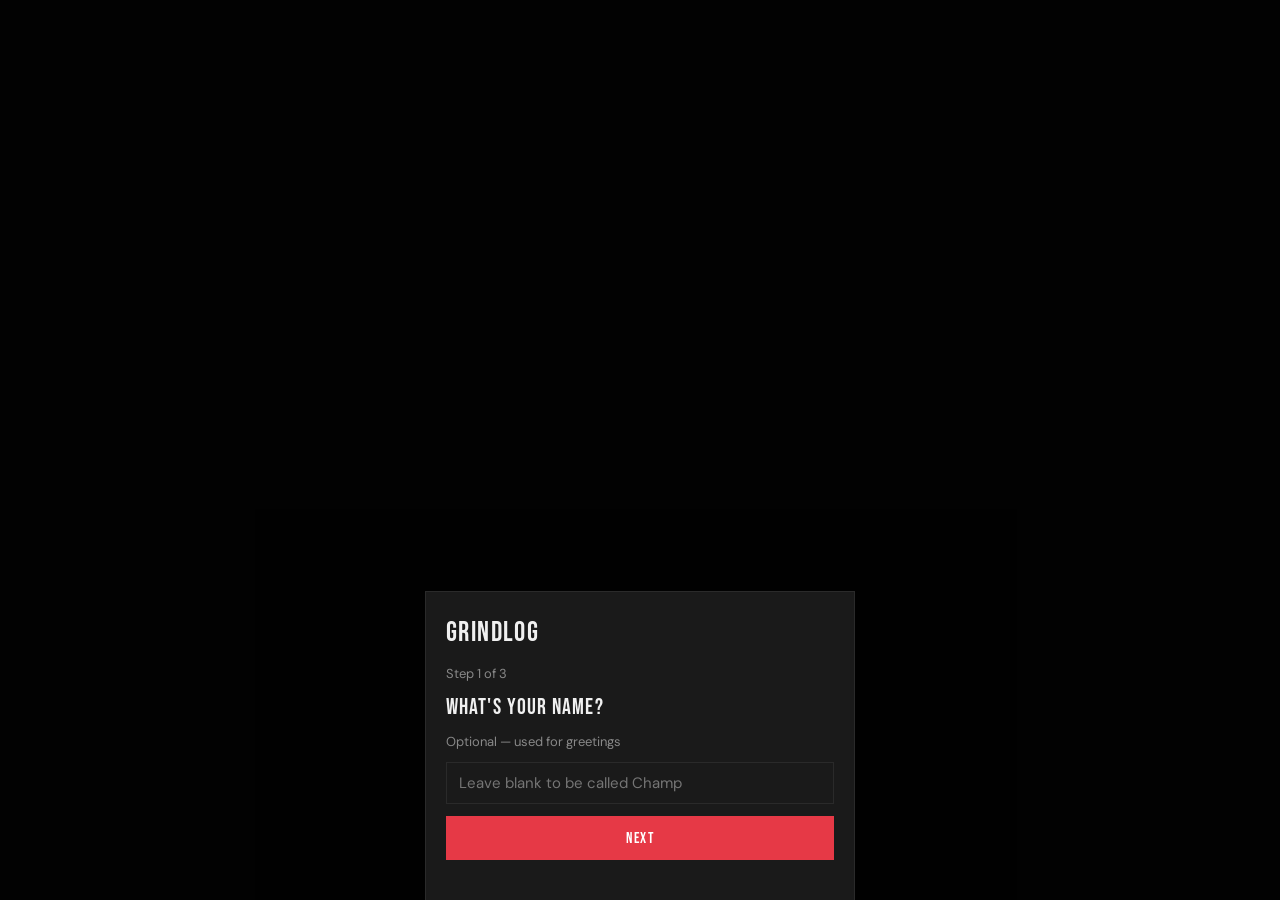
==== workout.html @ b5f9accc "refactor: split into multi-page PWA (workout/boxing/diet/progress HTML pages) Each tab is now a stan" ====
<!DOCTYPE html>
<html lang="en">

<head>
  <meta charset="UTF-8">
  <meta name="viewport" content="width=device-width, initial-scale=1.0, viewport-fit=cover">
  <meta name="theme-color" content="#e63946">

  <link rel="manifest" href="manifest.json">

  <link rel="apple-touch-icon" href="icons/192.png">

  <link rel="icon" type="image/png" href="icons/icon-192.png">

  <meta name="apple-mobile-web-app-capable" content="yes">
  <meta name="apple-mobile-web-app-status-bar-style" content="black-translucent">
  <meta name="apple-mobile-web-app-title" content="GrindLog">

  <title>GrindLog – Workout</title>

  <link rel="preconnect" href="https://fonts.googleapis.com">
  <link rel="preconnect" href="https://fonts.gstatic.com" crossorigin>
  <link
    href="https://fonts.googleapis.com/css2?family=Bebas+Neue&family=DM+Sans:ital,opsz,wght@0,9..40,400;0,9..40,500;0,9..40,700&display=swap"
    rel="stylesheet">
  <link rel="stylesheet" href="css/base.css">
  <link rel="stylesheet" href="css/components.css">
</head>

<body>

  <!-- ══════════ REST TIMER OVERLAY ══════════ -->
  <div class="overlay" id="rest-overlay" style="align-items:center;justify-content:center">
    <div class="modal" style="border:1px solid var(--border);max-width:300px;text-align:center">
      <div class="card-title" style="text-align:center">REST</div>
      <div class="timer-display" id="rest-countdown">1:00</div>
      <div class="btn-row mt-12" style="justify-content:center">
        <button class="btn btn-ghost" onclick="skipRest()">SKIP</button>
      </div>
    </div>
  </div>

  <!-- ══════════ INSTALL BANNER ══════════ -->
  <div id="install-banner"
    style="display:none;position:fixed;bottom:60px;left:50%;transform:translateX(-50%);width:100%;max-width:430px;background:var(--surface);border-top:1px solid var(--accent);padding:10px 16px;align-items:center;justify-content:space-between;z-index:150">
    <span style="font-size:13px">Add to Home Screen for offline access</span>
    <div style="display:flex;gap:8px">
      <button class="btn btn-accent" style="padding:6px 12px;font-size:12px" onclick="installPWA()">INSTALL</button>
      <button class="btn btn-ghost" style="padding:6px 10px;font-size:12px" onclick="dismissInstall()">✕</button>
    </div>
  </div>

  <!-- ══════════ APP ══════════ -->
  <main id="app">
    <section id="tab-workout" class="tab active"></section>
  </main>

  <!-- ══════════ BOTTOM NAV ══════════ -->
  <nav id="bottom-nav">
    <a class="nav-btn" href="index.html">
      <svg width="22" height="22" viewBox="0 0 1024 1024" fill="currentColor" xmlns="http://www.w3.org/2000/svg">
        <path
          d="M650.564314 118.483673s25.088756-95.013547-28.002289-97.117765-120.102302-2.75167-178.049235 25.088756-103.430419 136.936048-103.43042 136.936048-103.430419 89.348344-120.102302 206.860839a784.387813 784.387813 0 0 0-10.197366 176.106881s-35.124258 80.122156-1.294903 114.598962 109.257485 54.062222 109.257485 54.062222 90.319521 74.456953 190.027093 70.734106a495.948052 495.948052 0 0 0 190.998271-53.091045s107.153267 160.244312 159.273134 162.995982 40.951324-59.565562 40.951324-59.565563l0.971178-323.725882s0.809315-75.428131-66.201943-104.401597a125.443779 125.443779 0 0 0-117.350632 6.474517s-60.53674-52.119867-131.270846-33.505628a434.440134 434.440134 0 0 0-127.547998 59.565562 187.922875 187.922875 0 0 0 7.445696-69.924791c-3.722848-36.257299-46.616527-97.117765-16.186294-162.995982s71.705283-43.702994 71.705283-43.702994a55.195263 55.195263 0 0 0 40.951324 24.279441 108.286308 108.286308 0 0 0 51.310552-17.64306s47.425842 13.110898 56.813893-18.614238 3.399122-41.436913-20.071005-53.414771z" />
        <path
          d="M857.748879 1023.944967h-4.694026c-10.844817 0-69.601065-11.815995-180.639042-173.678936a553.08567 553.08567 0 0 1-202.814266 52.929181c-105.372775 4.208436-199.577007-64.745177-218.676833-79.636567-17.966786-5.017751-89.186481-26.869248-125.120054-63.450273-40.951324-41.760639-13.272761-120.911617-4.532162-142.763114A946.736344 946.736344 0 0 1 133.088491 424.080906c17.643061-123.339561 115.084551-217.867519 135.155556-236.319894 9.873639-22.660812 57.461344-126.091231 121.559068-156.521464 67.334984-32.372588 141.9538-32.372588 206.051525-29.459056a52.767319 52.767319 0 0 1 41.27505 21.689634c19.585416 27.031111 14.729528 72.190872 10.359228 95.660999 24.279441 16.186294 28.649741 36.581025 18.128649 72.352735s-45.645349 41.760639-77.694211 35.77171a128.19545 128.19545 0 0 1-59.727426 18.128649 77.04676 77.04676 0 0 1-57.137618-29.944644 26.383659 26.383659 0 0 0-15.215117 0.809315 70.572242 70.572242 0 0 0-33.991217 39.332694c-20.718456 44.512309-6.150792 86.758537 6.798243 123.987013a210.421824 210.421824 0 0 1 12.301584 45.321624 199.900732 199.900732 0 0 1 0 39.008969 476.03891 476.03891 0 0 1 107.962582-44.512309c68.144298-17.966786 127.062409 16.186294 151.018124 32.372588a159.273134 159.273134 0 0 1 135.155556-1.780492c84.654318 36.419162 84.654318 129.490353 84.492455 132.727612l-0.971177 355.289156a88.862755 88.862755 0 0 1-16.186295 67.820572 57.946933 57.946933 0 0 1-44.674171 18.12865z" />
      </svg>
      Today
    </a>
    <a class="nav-btn active" href="workout.html">
      <svg width="22" height="22" viewBox="0 -131.5 1287 1287" fill="currentColor" xmlns="http://www.w3.org/2000/svg">
        <path
          d="M1128.170143 656.727291h-9.881771v147.19722a55.996704 55.996704 0 0 1-61.761071 48.791246c-33.762719 0-61.761071-21.822245-61.761071-48.791246V315.188568c0-26.969001 27.586612-48.791246 61.761071-48.791246a55.996704 55.996704 0 0 1 61.761071 48.791246v168.607724h9.881771c60.114109 0 108.905355 38.909475 108.905356 86.87724s-48.997116 87.08311-108.905356 87.08311M898.213089 1023.999794a97.582492 97.582492 0 0 1-97.788363-97.582492V193.107518a97.685427 97.685427 0 1 1 195.370855 0v732.486303a97.582492 97.582492 0 0 1-97.582492 97.788362z m-440.562307-367.272503v-195.370855h342.773944v195.370855H457.650782z m-95.729661 366.243152a97.582492 97.582492 0 0 1-97.582492-97.582492V193.107518a97.582492 97.582492 0 0 1 97.582492-97.582493 95.93553 95.93553 0 0 1 95.729661 97.582493v732.486303a95.93553 95.93553 0 0 1-95.729661 97.788362z m-157.078991-170.872297c-33.968589 0-61.761071-21.822245-61.761071-48.791246v-146.579609h-9.675901c-61.761071 0-110.140577-38.909475-110.140577-87.08311s49.202987-86.87724 110.140577-86.87724h9.675901v-168.607724c0-26.969001 27.792482-48.791246 61.761071-48.791246a53.938002 53.938002 0 0 1 59.290629 48.791246v488.324202a53.938002 53.938002 0 0 1-59.290629 49.820597z" />
        <path
          d="M916.123799 992.913388a123.522142 123.522142 0 0 1-123.522142-123.522142V619.670649h-302.629248v250.338208a123.522142 123.522142 0 0 1-34.79207 86.67137 119.198867 119.198867 0 0 1-86.053759 36.233161 123.522142 123.522142 0 0 1-123.522143-123.522142v-58.467147a96.553141 96.553141 0 0 1-37.056642 7.205458c-47.556025 0-86.4655-32.733368-86.4655-73.083934v-126.404326c-68.348919-5.558496-122.081051-53.526262-122.08105-111.581668s53.732132-105.817302 122.08105-111.375798v-148.226571c0-41.174047 38.703605-73.083934 86.4655-73.083934a95.72966 95.72966 0 0 1 37.262513 7.411329V123.523377a123.522142 123.522142 0 0 1 123.522142-123.522142 118.992997 118.992997 0 0 1 86.053759 36.233162 123.522142 123.522142 0 0 1 34.79207 86.67137V373.243975h302.629248V123.523377a123.522142 123.522142 0 0 1 123.522143-123.522142 123.522142 123.522142 0 0 1 123.522142 123.522142v59.702369a97.376622 97.376622 0 0 1 39.115345-8.028939c47.350155 0 85.847889 32.733368 85.847889 73.083934v148.226571c67.937178 5.558496 121.051699 53.526262 121.051699 111.375798a102.935119 102.935119 0 0 1-41.174047 80.907003 146.991349 146.991349 0 0 1-79.671782 30.468795v126.404326c0 41.174047-38.497734 73.083934-85.847889 73.083934a97.376622 97.376622 0 0 1-39.115345-8.028939v59.290628a123.522142 123.522142 0 0 1-123.933883 122.904531z m0-945.561998a76.171988 76.171988 0 0 0-76.171987 76.171987v746.69135a76.171988 76.171988 0 0 0 76.171987 76.171988 76.171988 76.171988 0 0 0 76.171988-76.171988V123.523377a76.171988 76.171988 0 0 0-76.171988-76.171987z m-546.585479 0a76.171988 76.171988 0 0 0-76.171988 76.171987v746.69135a76.171988 76.171988 0 0 0 76.171988 76.171988 72.672194 72.672194 0 0 0 52.702781-22.028116 76.995469 76.995469 0 0 0 20.587023-54.143872V123.523377a76.995469 76.995469 0 0 0-20.587023-54.143872 72.672194 72.672194 0 0 0-52.496911-22.028115z m708.399486 174.16622a35.615551 35.615551 0 0 0-38.909475 26.351391v497.794233a35.615551 35.615551 0 0 0 39.115345 26.35139 35.203811 35.203811 0 0 0 38.909475-26.35139v-174.989702l24.910298 1.646962h8.64655a102.935119 102.935119 0 0 0 63.819774-20.587024 57.437796 57.437796 0 0 0 23.880947-44.467971c0-35.409681-41.174047-65.260865-87.700721-65.260865H1142.16932l-24.910299 1.646962v-196.811947a35.203811 35.203811 0 0 0-39.321215-25.322039zM169.84419 570.261792v175.195571c0 13.999176 18.528321 26.35139 39.732956 26.351391a44.056231 44.056231 0 0 0 28.410093-9.058291 22.645726 22.645726 0 0 0 8.85242-17.2931V247.869001a32.733368 32.733368 0 0 0-37.056643-26.351391c-20.587024 0-39.732956 12.352214-39.732956 26.351391v197.017816L145.139762 443.033985h-8.23481c-48.997116 0-88.935942 29.233574-88.935942 65.260865s39.938826 65.260865 88.935942 65.260866H145.139762z m320.745829 2.470443h302.629249v-152.343976h-302.629249v152.343976z" />
      </svg>
      Workout
    </a>
    <a class="nav-btn" href="boxing.html">
      <svg width="22" height="22" viewBox="0 -21 1066 1066" fill="currentColor" xmlns="http://www.w3.org/2000/svg">
        <path
          d="M812.148503 580.828743a288.80479 288.80479 0 0 1-119.262275-23.453893s-14.102994 100.713772 19.468263 134.438324 67.908982 32.191617 103.626347 32.191616 103.166467 5.82515 120.641916-41.082634 8.277844-115.736527 8.277845-115.736527a674.491018 674.491018 0 0 1-132.752096 13.643114zM629.729341 251.401198s-34.950898 23.913772-34.950898 89.370059 89.37006 168.622754 89.37006 168.622755a321.916168 321.916168 0 0 0 133.058683 26.213174 752.517365 752.517365 0 0 0 148.23473-15.329342s82.931737-87.223952 82.931737-268.263473-196.215569-183.952096-226.874252-183.952096S605.662275 87.837126 629.729341 251.401198z" />
        <path
          d="M792.526946 553.235928a373.116168 373.116168 0 0 1-155.439521-30.658682 18.39521 18.39521 0 0 1-5.671856-4.292216c-4.292216-4.905389-103.473054-119.568862-103.473054-197.901796a147.161677 147.161677 0 0 1 37.556886-106.232336 168.622754 168.622754 0 0 1 38.016767-134.131736C660.081437 14.562874 762.634731 0.306587 797.279042 0.306587a371.583234 371.583234 0 0 1 145.628742 27.746108c81.092216 35.564072 123.861078 102.4 123.861078 193.302994 0 205.25988-92.895808 305.360479-96.728143 309.499401a18.39521 18.39521 0 0 1-9.350899 5.211976 844.34012 844.34012 0 0 1-168.162874 17.168862z m-135.971257-62.390419a353.647904 353.647904 0 0 0 135.971257 25.6 832.68982 832.68982 0 0 0 154.213174-15.329341c16.095808-19.77485 83.238323-112.517365 83.238323-280.22036 0-55.492216-22.687425-183.952096-232.699401-183.952095-28.052695 0-118.802395 12.263473-166.016767 66.989221a137.964072 137.964072 0 0 0-28.205988 114.663473 18.39521 18.39521 0 0 1-7.511377 17.628743c-1.686228 1.226347-30.658683 23.607186-30.658682 84.00479-0.306587 51.813174 63.923353 137.964072 91.669461 170.615569z" />
        <path
          d="M611.487425 349.968862a18.39521 18.39521 0 0 1-13.02994-30.658682c4.138922-4.138922 13.796407-13.796407-29.432335-88.143713a18.39521 18.39521 0 0 1 31.731736-18.39521c48.287425 83.08503 45.988024 110.677844 23.607186 132.598803a18.241916 18.241916 0 0 1-12.876647 4.598802z" />
        <path
          d="M827.477844 730.28982h-35.257485c-42.308982 0-90.28982 0-135.66467-45.221557s-30.658683-167.856287-29.279042-181.499401a18.39521 18.39521 0 0 1 26.366467-13.796407 343.530539 343.530539 0 0 0 139.037126 26.979641 819.2 819.2 0 0 0 160.038323-16.402395 18.39521 18.39521 0 0 1 22.227545 15.329341c0 3.679042 11.803593 90.443114-11.190419 151.913772-21.614371 57.331737-87.990419 62.697006-136.277845 62.697006z m-30.658682-37.097006h13.643113c41.082635 0 103.013174 1.532934 118.189222-38.936527a301.988024 301.988024 0 0 0 11.037126-114.663473 866.874251 866.874251 0 0 1-147.774851 13.336527 405.001198 405.001198 0 0 1-131.525748-21.307784c-3.219162 45.068263 0 105.312575 21.307784 126.926946 34.644311 34.644311 69.59521 34.797605 109.604791 34.491018h5.365269z" />
        <path
          d="M389.82515 852.464671a288.958084 288.958084 0 0 0 102.093413-66.069461s50.586826 88.297006 31.731736 132.138922-51.046707 55.185629-84.311377 68.368862-93.662275 43.688623-127.386826 6.74491S261.211976 889.101796 261.211976 889.101796a674.491018 674.491018 0 0 0 128.613174-36.637125zM431.674251 490.845509s40.776048 9.197605 64.843114 69.288623-20.541317 187.017964-20.541317 187.017964a318.697006 318.697006 0 0 1-112.517365 72.814371 744.239521 744.239521 0 0 1-141.796408 40.469461S113.590419 810.768862 47.061078 644.445509s112.977246-240.210778 141.02994-251.554491 205.566467-61.623952 243.583233 97.954491z" />
        <path
          d="M230.093413 873.005988a18.39521 18.39521 0 0 1-7.66467-1.686228c-5.211976-2.452695-128.613174-61.317365-204.8-251.554491-33.724551-84.464671-18.85509-162.491018 43.228742-225.49461a371.583234 371.583234 0 0 1 124.780838-79.865869c32.191617-12.876647 132.752096-37.71018 209.552096 2.146108a168.622754 168.622754 0 0 1 85.077844 110.524551 147.008383 147.008383 0 0 1 74.347306 84.617964c29.125749 72.814371-20.541317 216.143713-22.687425 222.275449a18.548503 18.548503 0 0 1-3.679042 6.131737 373.116168 373.116168 0 0 1-132.905389 86.457485 844.033533 844.033533 0 0 1-162.644312 45.988024h-2.912575z m66.376048-541.432335a291.257485 291.257485 0 0 0-97.03473 17.015569c-194.989222 78.026347-168.622754 206.026347-147.621557 257.532934 62.543713 156.512575 158.811976 216.91018 181.192814 229.940119a834.529341 834.529341 0 0 0 149.001198-43.075449 349.968862 349.968862 0 0 0 116.656287-74.194012c13.796407-40.622754 41.235928-144.402395 21.920958-192.843113-22.687425-56.718563-59.171257-66.376048-59.631138-66.529342a18.39521 18.39521 0 0 1-13.796407-13.643113 137.964072 137.964072 0 0 0-68.828742-95.961677 178.74012 178.74012 0 0 0-81.858683-18.088623z" />
        <path
          d="M481.341317 571.784431a18.241916 18.241916 0 0 1-7.20479-1.532934c-28.512575-12.263473-41.235928-36.943713-27.286228-131.985629a18.39521 18.39521 0 0 1 36.330539 5.36527c-12.57006 85.077844 0 90.596407 5.36527 92.895808a18.39521 18.39521 0 0 1-7.204791 35.257485z" />
        <path
          d="M345.676647 1023.846707a85.844311 85.844311 0 0 1-66.529342-27.899402c-44.301796-48.594012-65.916168-133.365269-66.835928-136.891018a18.39521 18.39521 0 0 1 15.329342-22.687425 822.725749 822.725749 0 0 0 154.826347-44.148503 339.54491 339.54491 0 0 0 119.108982-76.646706 18.701796 18.701796 0 0 1 15.329341-6.131737 18.39521 18.39521 0 0 1 14.102994 9.197605c6.898204 11.956886 66.222754 118.649102 40.162874 179.353293s-67.908982 76.646707-109.14491 91.976048l-4.905389 1.992815-12.11018 5.058682a271.635928 271.635928 0 0 1-99.334131 26.826348z m-91.976048-154.979641a301.988024 301.988024 0 0 0 52.732934 102.4c29.125749 31.88503 86.304192 7.971257 124.167665-7.664671l12.570059-5.211976 4.90539-1.992814c37.403593-15.329341 69.748503-27.746108 88.910179-72.661078 11.956886-28.052695-7.511377-85.077844-27.286227-125.700599a404.847904 404.847904 0 0 1-114.203593 68.522156 866.414371 866.414371 0 0 1-142.102994 42.462275z" />
      </svg>
      Boxing
    </a>
    <a class="nav-btn" href="diet.html">
      <svg width="22" height="22" viewBox="0 0 1024 1024" fill="currentColor" xmlns="http://www.w3.org/2000/svg">
        <path d="M64 448h896v80H64z" />
        <path d="M128 528c0 0 64 352 384 352s384-352 384-352H128z" />
        <path d="M192 448c0 0 72-224 320-224s320 224 320 224H192z" />
      </svg>
      Diet
    </a>
    <a class="nav-btn" href="progress.html">
      <svg width="22" height="22" viewBox="0 0 1024 1024" fill="currentColor" xmlns="http://www.w3.org/2000/svg">
        <path d="M160 576h160v384H160z" />
        <path d="M432 320h160v640H432z" />
        <path d="M704 128h160v832H704z" />
        <path d="M64 960h896v64H64z" />
      </svg>
      Progress
    </a>
  </nav>

  <script src="js/core.js"></script>
  <script src="js/data.js"></script>
  <script src="js/pwa.js"></script>
  <script src="js/workout.js"></script>
  <script>
    (function () {
      if (!load('profile')) { window.location.href = 'index.html'; return; }
      renderWorkout();
      registerSW();
      handleInstallPrompt();
    })();
  </script>
</body>

</html>
---- css/base.css ----
/* ── Design Tokens ── */
:root {
  --bg: #0d0d0d;
  --surface: #1a1a1a;
  --border: #2a2a2a;
  --accent: #e63946;
  --text: #f0f0f0;
  --muted: #888;
}

/* ── Reset ── */
*, *::before, *::after {
  box-sizing: border-box;
  margin: 0;
  padding: 0;
}

html { height: 100%; }

body {
  min-height: 100%;
  background: var(--bg);
  color: var(--text);
  font-family: 'DM Sans', sans-serif;
  font-size: 16px;
  max-width: 430px;
  margin: 0 auto;
  overflow-x: hidden;
  -webkit-font-smoothing: antialiased;
}

/* ── Typography ── */
h1, h2, h3, .heading {
  font-family: 'Bebas Neue', sans-serif;
  letter-spacing: 0.05em;
  font-weight: 400;
}

/* ── Animations ── */
@keyframes pop {
  0%, 100% { transform: scale(1); }
  50% { transform: scale(1.25); }
}
.pop { animation: pop 0.2s ease; }

@keyframes pulse-border {
  0%, 100% { border-color: var(--border); }
  50% { border-color: var(--accent); }
}
.timer-active { animation: pulse-border 1.5s infinite; }

/* ── Utilities ── */
.muted { color: var(--muted); }
.accent { color: var(--accent); }
.mt-8 { margin-top: 8px; }
.mt-12 { margin-top: 12px; }
.mb-12 { margin-bottom: 12px; }
.text-sm { font-size: 13px; }
.text-xs { font-size: 11px; }
.flex { display: flex; }
.flex-between { display: flex; justify-content: space-between; align-items: center; }
.gap-8 { gap: 8px; }
.w-full { width: 100%; }
---- css/components.css ----
/* ── Tabs ── */
.tab {
  display: none;
  padding: 20px 16px 80px;
  min-height: 100dvh;
}
.tab.active { display: block; }

/* ── Bottom Nav ── */
#bottom-nav {
  position: fixed;
  bottom: 0;
  left: 50%;
  transform: translateX(-50%);
  width: 100%;
  max-width: 430px;
  height: 60px;
  background: var(--surface);
  border-top: 1px solid var(--border);
  display: flex;
  z-index: 200;
}

.nav-btn {
  flex: 1;
  display: flex;
  flex-direction: column;
  align-items: center;
  justify-content: center;
  gap: 3px;
  background: none;
  border: none;
  color: var(--muted);
  font-family: 'DM Sans', sans-serif;
  font-size: 9px;
  font-weight: 500;
  letter-spacing: 0.06em;
  text-transform: uppercase;
  cursor: pointer;
  padding: 6px 4px;
  min-height: 44px;
  transition: color 0.15s;
}
.nav-btn.active { color: var(--accent); }
.nav-btn svg { display: block; }

/* ── Cards ── */
.card {
  background: var(--surface);
  border: 1px solid var(--border);
  padding: 16px;
  margin-bottom: 12px;
}
.card-title {
  font-family: 'Bebas Neue', sans-serif;
  font-size: 13px;
  letter-spacing: 0.12em;
  color: var(--muted);
  text-transform: uppercase;
  margin-bottom: 10px;
}

/* ── Buttons ── */
.btn {
  display: inline-flex;
  align-items: center;
  justify-content: center;
  padding: 10px 18px;
  font-family: 'Bebas Neue', sans-serif;
  font-size: 15px;
  letter-spacing: 0.1em;
  border: 1px solid var(--border);
  background: none;
  color: var(--text);
  cursor: pointer;
  min-height: 44px;
  transition: border-color 0.15s, color 0.15s;
}
.btn-accent { background: var(--accent); border-color: var(--accent); color: #fff; }
.btn-ghost { border-color: var(--border); color: var(--muted); }
.btn-outline { border-color: var(--accent); color: var(--accent); }
.btn:active { opacity: 0.8; }
.btn-row { display: flex; gap: 8px; flex-wrap: wrap; }
.btn-full { width: 100%; }

/* ── Progress Bar ── */
.prog-track { height: 3px; background: var(--border); margin-top: 8px; }
.prog-fill { height: 100%; background: var(--accent); transition: width 0.4s ease; }

/* ── Checklist ── */
.check-item {
  display: flex;
  align-items: center;
  gap: 12px;
  padding: 12px 0;
  border-bottom: 1px solid var(--border);
  cursor: pointer;
  min-height: 44px;
  -webkit-user-select: none;
  user-select: none;
}
.check-item:last-child { border-bottom: none; }
.check-dot {
  width: 20px;
  height: 20px;
  border: 2px solid var(--border);
  border-radius: 50%;
  flex-shrink: 0;
  display: flex;
  align-items: center;
  justify-content: center;
  transition: background 0.15s, border-color 0.15s;
}
.check-dot.done { background: var(--accent); border-color: var(--accent); }
.check-dot.done::after {
  content: '';
  width: 5px;
  height: 9px;
  border-right: 2px solid #fff;
  border-bottom: 2px solid #fff;
  transform: rotate(45deg) translate(-1px, -1px);
  display: block;
}
.check-label { flex: 1; font-size: 14px; line-height: 1.4; }
.check-label.done { color: var(--muted); text-decoration: line-through; }

/* ── Collapsible ── */
.collapsible { border-bottom: 1px solid var(--border); }
.collapsible-trigger {
  display: flex;
  justify-content: space-between;
  align-items: center;
  padding: 14px 0;
  cursor: pointer;
  font-family: 'Bebas Neue', sans-serif;
  font-size: 18px;
  letter-spacing: 0.05em;
  -webkit-user-select: none;
  user-select: none;
}
.collapsible-arrow { font-size: 12px; color: var(--muted); transition: transform 0.2s; }
.collapsible-trigger.open .collapsible-arrow { transform: rotate(180deg); }
.collapsible-body { display: none; padding-bottom: 12px; }
.collapsible-body.open { display: block; }

/* ── Section Header ── */
.section-header { font-size: 22px; margin-bottom: 16px; }

/* ── Badge ── */
.badge {
  display: inline-block;
  padding: 2px 8px;
  font-size: 10px;
  letter-spacing: 0.1em;
  text-transform: uppercase;
  border: 1px solid var(--border);
  color: var(--muted);
}
.badge-accent { border-color: var(--accent); color: var(--accent); }

/* ── Stat Row ── */
.stat-row { display: flex; gap: 8px; margin-bottom: 16px; }
.stat-box {
  flex: 1;
  background: var(--surface);
  border: 1px solid var(--border);
  padding: 12px 10px;
  text-align: center;
}
.stat-val { font-family: 'Bebas Neue', sans-serif; font-size: 24px; letter-spacing: 0.05em; line-height: 1; }
.stat-lbl { font-size: 10px; color: var(--muted); text-transform: uppercase; letter-spacing: 0.08em; margin-top: 4px; }

/* ── Editable Inline ── */
.editable {
  background: none;
  border: none;
  border-bottom: 1px solid var(--border);
  color: inherit;
  font-family: 'Bebas Neue', sans-serif;
  font-size: inherit;
  width: 60px;
  text-align: center;
  padding: 0 2px;
}
.editable:focus { outline: none; border-bottom-color: var(--accent); }

/* ── Timer ── */
.timer-display {
  font-family: 'Bebas Neue', sans-serif;
  font-size: 72px;
  letter-spacing: 0.05em;
  text-align: center;
  line-height: 1;
  color: var(--text);
}
.timer-label {
  text-align: center;
  color: var(--muted);
  font-size: 12px;
  letter-spacing: 0.1em;
  text-transform: uppercase;
  margin-top: 6px;
}

/* ── Set Circles ── */
.set-circles { display: flex; gap: 8px; margin-top: 8px; }
.set-circle {
  width: 36px;
  height: 36px;
  border: 2px solid var(--border);
  border-radius: 50%;
  cursor: pointer;
  display: flex;
  align-items: center;
  justify-content: center;
  font-size: 11px;
  color: var(--muted);
  transition: all 0.15s;
}
.set-circle.done { background: var(--accent); border-color: var(--accent); color: #fff; }

/* ── Divider ── */
.divider { border: none; border-top: 1px solid var(--border); margin: 16px 0; }

/* ── Input ── */
.input {
  background: var(--surface);
  border: 1px solid var(--border);
  color: var(--text);
  font-family: 'DM Sans', sans-serif;
  font-size: 15px;
  padding: 10px 12px;
  width: 100%;
}
.input:focus { outline: none; border-color: var(--accent); }
.input-label {
  font-size: 12px;
  color: var(--muted);
  text-transform: uppercase;
  letter-spacing: 0.08em;
  margin-bottom: 6px;
  display: block;
}

/* ── Modal / Overlay ── */
.overlay {
  display: none;
  position: fixed;
  inset: 0;
  background: rgba(0,0,0,0.85);
  z-index: 300;
  align-items: flex-end;
}
.overlay.open { display: flex; }
.modal {
  background: var(--surface);
  border: 1px solid var(--border);
  border-bottom: none;
  width: 100%;
  max-width: 430px;
  margin: 0 auto;
  padding: 24px 20px 40px;
  max-height: 90dvh;
  overflow-y: auto;
}
.modal-title { font-size: 28px; margin-bottom: 16px; }

/* ── Calendar ── */
.cal-grid {
  display: grid;
  grid-template-columns: repeat(7, 1fr);
  gap: 2px;
  margin-bottom: 16px;
}
.cal-day-header {
  text-align: center;
  font-size: 9px;
  letter-spacing: 0.08em;
  text-transform: uppercase;
  color: var(--muted);
  padding: 4px 0 6px;
}
.cal-cell {
  aspect-ratio: 1;
  display: flex;
  flex-direction: column;
  align-items: center;
  justify-content: center;
  gap: 2px;
  cursor: pointer;
  border: 1px solid transparent;
  font-size: 12px;
  position: relative;
  min-height: 44px;
}
.cal-cell:active { opacity: 0.7; }
.cal-cell.cal-today { border-color: var(--accent); }
.cal-cell.cal-selected { background: var(--surface); border-color: var(--accent); }
.cal-cell.cal-empty { cursor: default; }
.cal-cell-num { font-size: 12px; font-weight: 500; line-height: 1; }
.cal-cell-type {
  font-family: 'Bebas Neue', sans-serif;
  font-size: 8px;
  letter-spacing: 0.06em;
  color: var(--muted);
  line-height: 1;
  text-align: center;
}
.cal-cell.cal-today .cal-cell-num { color: var(--accent); }
.cal-cell.cal-selected .cal-cell-type { color: var(--accent); }
.cal-dot {
  width: 4px;
  height: 4px;
  border-radius: 50%;
  background: var(--accent);
  position: absolute;
  bottom: 4px;
}
.cal-month-nav {
  display: flex;
  justify-content: space-between;
  align-items: center;
  margin-bottom: 10px;
}
.cal-month-label { font-family: 'Bebas Neue', sans-serif; font-size: 18px; letter-spacing: 0.05em; }

/* ── Nav link reset ── */
#bottom-nav a.nav-btn { text-decoration: none; color: var(--muted); }
#bottom-nav a.nav-btn.active { color: var(--accent); }

/* ── Install Banner ── */
#install-banner {
  display: none;
  position: fixed;
  bottom: 60px;
  left: 50%;
  transform: translateX(-50%);
  width: 100%;
  max-width: 430px;
  background: var(--surface);
  border-top: 1px solid var(--accent);
  padding: 10px 16px;
  align-items: center;
  justify-content: space-between;
  z-index: 150;
}

/* ── Onboarding Extras ── */
.ob-option-grid {
  display: grid;
  grid-template-columns: 1fr 1fr;
  gap: 8px;
  margin-bottom: 16px;
}
.ob-option {
  border: 1px solid var(--border);
  padding: 16px 12px;
  text-align: center;
  cursor: pointer;
  transition: border-color 0.15s, background 0.15s;
  -webkit-user-select: none;
  user-select: none;
}
.ob-option.selected {
  border-color: var(--accent);
  background: rgba(230,57,70,0.08);
}
.ob-option-icon { font-size: 28px; margin-bottom: 6px; }
.ob-option-label {
  font-family: 'Bebas Neue', sans-serif;
  font-size: 14px;
  letter-spacing: 0.08em;
}
.ob-option-sub { font-size: 11px; color: var(--muted); margin-top: 2px; }
.ob-option-3col { grid-template-columns: 1fr 1fr 1fr; }
.ob-equip-list { margin-bottom: 16px; }
.ob-equip-item {
  display: flex;
  align-items: center;
  gap: 12px;
  padding: 10px 0;
  border-bottom: 1px solid var(--border);
  cursor: pointer;
  -webkit-user-select: none;
  user-select: none;
}
.ob-equip-box {
  width: 20px;
  height: 20px;
  border: 2px solid var(--border);
  flex-shrink: 0;
  display: flex;
  align-items: center;
  justify-content: center;
  transition: background 0.15s, border-color 0.15s;
}
.ob-equip-box.checked {
  background: var(--accent);
  border-color: var(--accent);
}
.ob-equip-box.checked::after {
  content: '';
  width: 5px;
  height: 9px;
  border-right: 2px solid #fff;
  border-bottom: 2px solid #fff;
  transform: rotate(45deg) translate(-1px, -1px);
  display: block;
}
.ob-analyze-screen {
  text-align: center;
  padding: 32px 0;
}
.ob-analyze-ring {
  width: 80px;
  height: 80px;
  border: 3px solid var(--border);
  border-top-color: var(--accent);
  border-radius: 50%;
  margin: 0 auto 20px;
  animation: spin 1s linear infinite;
}
@keyframes spin { to { transform: rotate(360deg); } }
.ob-plan-summary { margin-bottom: 16px; }
.ob-plan-row {
  display: flex;
  justify-content: space-between;
  padding: 10px 0;
  border-bottom: 1px solid var(--border);
  font-size: 13px;
}
.ob-plan-row:last-child { border-bottom: none; }
.ob-plan-key { color: var(--muted); text-transform: uppercase; letter-spacing: 0.06em; font-size: 11px; }
.ob-plan-val { font-family: 'Bebas Neue', sans-serif; font-size: 15px; color: var(--accent); }
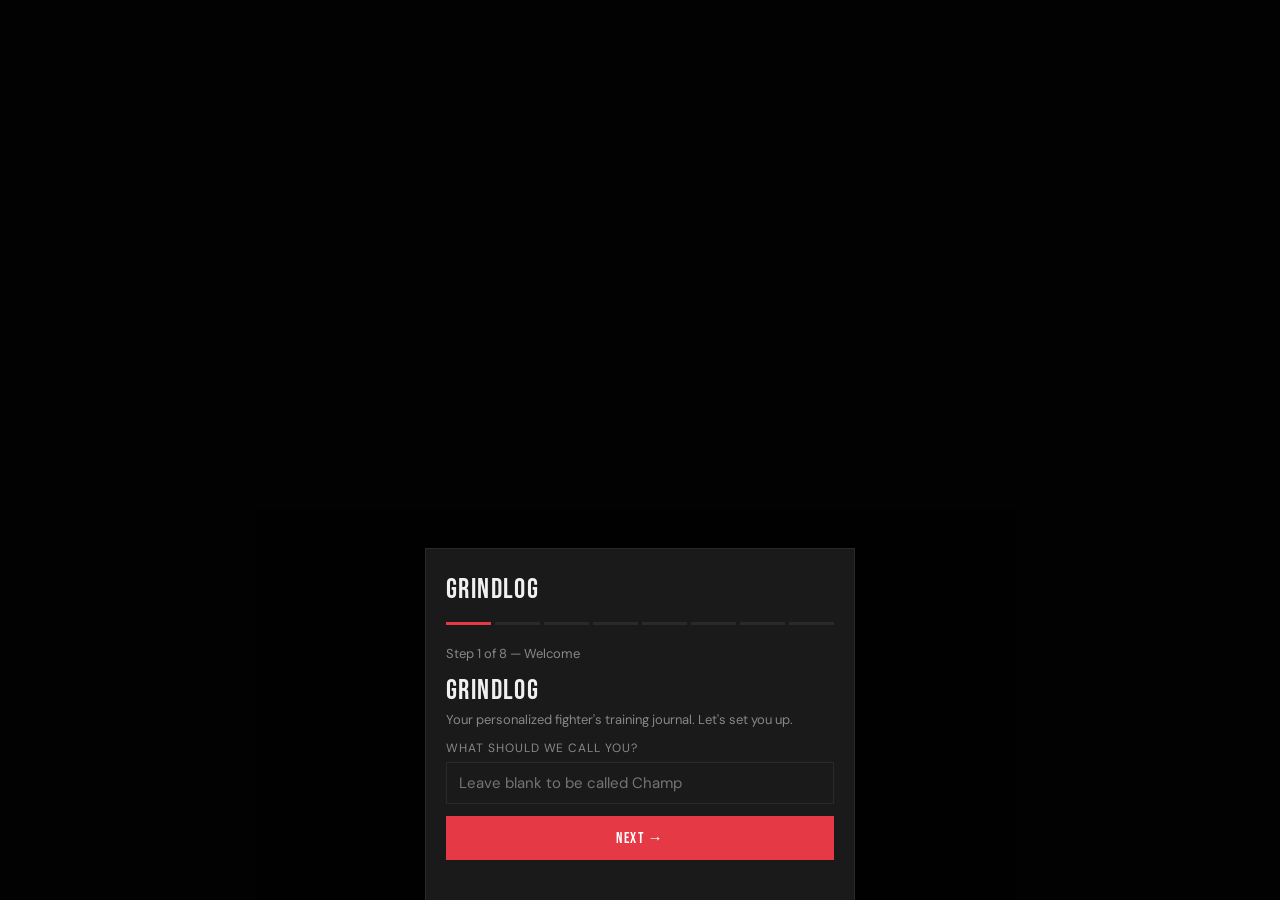
==== commit 2861f42c: "fixed workout.html" ====
--- a/workout.html
+++ b/workout.html
@@ -117,6 +117,7 @@
 
   <script src="js/core.js"></script>
   <script src="js/data.js"></script>
+  <script src="js/analyzer.js"></script>
   <script src="js/pwa.js"></script>
   <script src="js/workout.js"></script>
   <script>
